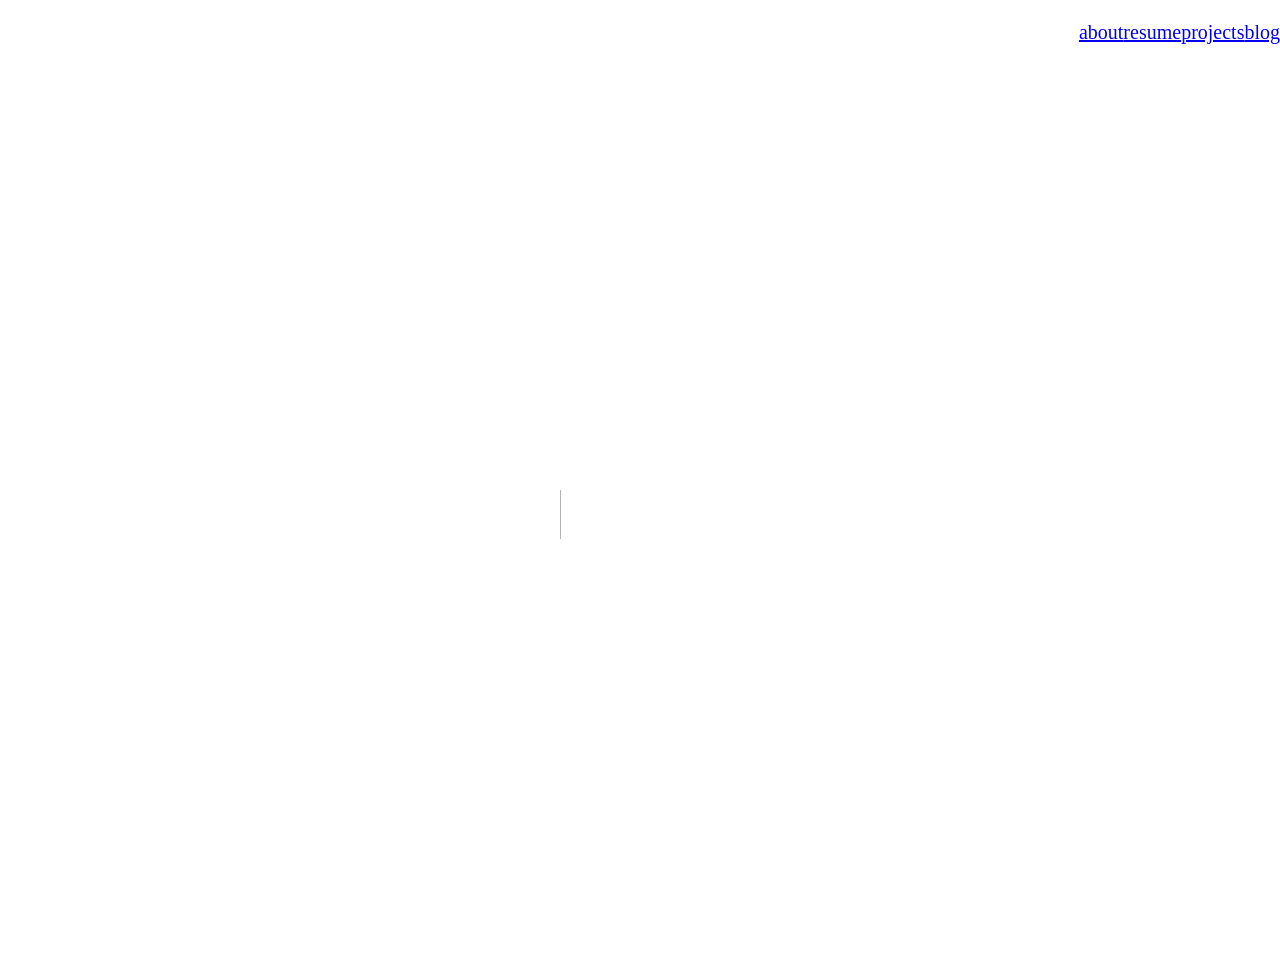
==== 404/index.html @ f0169c50 "Updates" ====
<!DOCTYPE html><html lang="en"><head><meta charSet="utf-8"/><meta name="viewport" content="width=device-width, initial-scale=1"/><link rel="stylesheet" href="/zou-john/_next/static/css/6dfe814da49c1c2b.css" data-precedence="next"/><link rel="preload" as="script" fetchPriority="low" href="/zou-john/_next/static/chunks/webpack-911a1c8bcc24efbf.js"/><script src="/zou-john/_next/static/chunks/fd9d1056-9f91b5e418130764.js" async=""></script><script src="/zou-john/_next/static/chunks/117-29e838f0cc768dfe.js" async=""></script><script src="/zou-john/_next/static/chunks/main-app-2987a13d81041619.js" async=""></script><script src="/zou-john/_next/static/chunks/972-989419f39524cf27.js" async=""></script><script src="/zou-john/_next/static/chunks/app/layout-52fdf7b5b3db2f1f.js" async=""></script><meta name="robots" content="noindex"/><title>404: This page could not be found.</title><title>John Zou</title><meta name="description" content="Personal portfolio and blog of John Zou"/><script src="/zou-john/_next/static/chunks/polyfills-42372ed130431b0a.js" noModule=""></script></head><body class="__variable_c98576 antialiased font-medium" style="color:#ffffff;font-size:20px;line-height:1.6;margin:0;min-height:100%;overflow-wrap:break-word"><div class="min-h-screen p-8"><div class="max-w-4xl mx-auto"><header style="display:flex;align-items:center;justify-content:space-between;gap:12px"><h1 style="margin:0;padding:0" class="text-3xl font-medium">/home/zou-john/<span class="text-gray-200 font-mono"></span></h1><nav class="flex gap-8"><a class="text-white transition-colors relative after:content-[&#x27;&#x27;] after:absolute after:w-full after:h-[1px] after:bg-white after:left-0 after:bottom-[-4px] after:scale-x-0 hover:after:scale-x-100 after:transition-transform after:duration-300" href="/zou-john/about/">about</a><a class="text-white transition-colors relative after:content-[&#x27;&#x27;] after:absolute after:w-full after:h-[1px] after:bg-white after:left-0 after:bottom-[-4px] after:scale-x-0 hover:after:scale-x-100 after:transition-transform after:duration-300" href="/zou-john/resume/">resume</a><a class="text-white transition-colors relative after:content-[&#x27;&#x27;] after:absolute after:w-full after:h-[1px] after:bg-white after:left-0 after:bottom-[-4px] after:scale-x-0 hover:after:scale-x-100 after:transition-transform after:duration-300" href="/zou-john/projects/">projects</a><a class="text-white transition-colors relative after:content-[&#x27;&#x27;] after:absolute after:w-full after:h-[1px] after:bg-white after:left-0 after:bottom-[-4px] after:scale-x-0 hover:after:scale-x-100 after:transition-transform after:duration-300" href="/zou-john/blog/">blog</a></nav></header><div style="font-family:system-ui,&quot;Segoe UI&quot;,Roboto,Helvetica,Arial,sans-serif,&quot;Apple Color Emoji&quot;,&quot;Segoe UI Emoji&quot;;height:100vh;text-align:center;display:flex;flex-direction:column;align-items:center;justify-content:center"><div><style>body{color:#000;background:#fff;margin:0}.next-error-h1{border-right:1px solid rgba(0,0,0,.3)}@media (prefers-color-scheme:dark){body{color:#fff;background:#000}.next-error-h1{border-right:1px solid rgba(255,255,255,.3)}}</style><h1 class="next-error-h1" style="display:inline-block;margin:0 20px 0 0;padding:0 23px 0 0;font-size:24px;font-weight:500;vertical-align:top;line-height:49px">404</h1><div style="display:inline-block"><h2 style="font-size:14px;font-weight:400;line-height:49px;margin:0">This page could not be found.</h2></div></div></div></div></div><script src="/zou-john/_next/static/chunks/webpack-911a1c8bcc24efbf.js" async=""></script><script>(self.__next_f=self.__next_f||[]).push([0]);self.__next_f.push([2,null])</script><script>self.__next_f.push([1,"1:HL[\"/zou-john/_next/static/css/6dfe814da49c1c2b.css\",\"style\"]\n"])</script><script>self.__next_f.push([1,"2:I[2846,[],\"\"]\n4:I[4707,[],\"\"]\n5:I[6423,[],\"\"]\n6:I[6065,[\"972\",\"static/chunks/972-989419f39524cf27.js\",\"185\",\"static/chunks/app/layout-52fdf7b5b3db2f1f.js\"],\"default\"]\n7:I[2972,[\"972\",\"static/chunks/972-989419f39524cf27.js\",\"185\",\"static/chunks/app/layout-52fdf7b5b3db2f1f.js\"],\"\"]\nd:I[1060,[],\"\"]\n8:{\"fontFamily\":\"system-ui,\\\"Segoe UI\\\",Roboto,Helvetica,Arial,sans-serif,\\\"Apple Color Emoji\\\",\\\"Segoe UI Emoji\\\"\",\"height\":\"100vh\",\"textAlign\":\"center\",\"display\":\"flex\",\"flexDirection\":\"column\",\"alignItems\":\"center\",\"justifyContent\":\"center\"}\n9:{\"display\":\"inline-block\",\"margin\":\"0 20px 0 0\",\"padding\":\"0 23px 0 0\",\"fontSize\":24,\"fontWeight\":500,\"verticalAlign\":\"top\",\"lineHeight\":\"49px\"}\na:{\"display\":\"inline-block\"}\nb:{\"fontSize\":14,\"fontWeight\":400,\"lineHeight\":\"49px\",\"margin\":0}\ne:[]\n"])</script><script>self.__next_f.push([1,"0:[\"$\",\"$L2\",null,{\"buildId\":\"QPShNpY7d7z8PQdhLQQ9J\",\"assetPrefix\":\"/zou-john\",\"urlParts\":[\"\",\"_not-found\",\"\"],\"initialTree\":[\"\",{\"children\":[\"/_not-found\",{\"children\":[\"__PAGE__\",{}]}]},\"$undefined\",\"$undefined\",true],\"initialSeedData\":[\"\",{\"children\":[\"/_not-found\",{\"children\":[\"__PAGE__\",{},[[\"$L3\",[[\"$\",\"title\",null,{\"children\":\"404: This page could not be found.\"}],[\"$\",\"div\",null,{\"style\":{\"fontFamily\":\"system-ui,\\\"Segoe UI\\\",Roboto,Helvetica,Arial,sans-serif,\\\"Apple Color Emoji\\\",\\\"Segoe UI Emoji\\\"\",\"height\":\"100vh\",\"textAlign\":\"center\",\"display\":\"flex\",\"flexDirection\":\"column\",\"alignItems\":\"center\",\"justifyContent\":\"center\"},\"children\":[\"$\",\"div\",null,{\"children\":[[\"$\",\"style\",null,{\"dangerouslySetInnerHTML\":{\"__html\":\"body{color:#000;background:#fff;margin:0}.next-error-h1{border-right:1px solid rgba(0,0,0,.3)}@media (prefers-color-scheme:dark){body{color:#fff;background:#000}.next-error-h1{border-right:1px solid rgba(255,255,255,.3)}}\"}}],[\"$\",\"h1\",null,{\"className\":\"next-error-h1\",\"style\":{\"display\":\"inline-block\",\"margin\":\"0 20px 0 0\",\"padding\":\"0 23px 0 0\",\"fontSize\":24,\"fontWeight\":500,\"verticalAlign\":\"top\",\"lineHeight\":\"49px\"},\"children\":\"404\"}],[\"$\",\"div\",null,{\"style\":{\"display\":\"inline-block\"},\"children\":[\"$\",\"h2\",null,{\"style\":{\"fontSize\":14,\"fontWeight\":400,\"lineHeight\":\"49px\",\"margin\":0},\"children\":\"This page could not be found.\"}]}]]}]}]],null],null],null]},[null,[\"$\",\"$L4\",null,{\"parallelRouterKey\":\"children\",\"segmentPath\":[\"children\",\"/_not-found\",\"children\"],\"error\":\"$undefined\",\"errorStyles\":\"$undefined\",\"errorScripts\":\"$undefined\",\"template\":[\"$\",\"$L5\",null,{}],\"templateStyles\":\"$undefined\",\"templateScripts\":\"$undefined\",\"notFound\":\"$undefined\",\"notFoundStyles\":\"$undefined\"}]],null]},[[[[\"$\",\"link\",\"0\",{\"rel\":\"stylesheet\",\"href\":\"/zou-john/_next/static/css/6dfe814da49c1c2b.css\",\"precedence\":\"next\",\"crossOrigin\":\"$undefined\"}]],[\"$\",\"html\",null,{\"lang\":\"en\",\"children\":[\"$\",\"body\",null,{\"className\":\"__variable_c98576 antialiased font-medium\",\"style\":{\"color\":\"#ffffff\",\"fontSize\":\"20px\",\"lineHeight\":1.6,\"margin\":0,\"minHeight\":\"100%\",\"overflowWrap\":\"break-word\"},\"children\":[\"$\",\"div\",null,{\"className\":\"min-h-screen p-8\",\"children\":[\"$\",\"div\",null,{\"className\":\"max-w-4xl mx-auto\",\"children\":[[\"$\",\"header\",null,{\"style\":{\"display\":\"flex\",\"alignItems\":\"center\",\"justifyContent\":\"space-between\",\"gap\":\"12px\"},\"children\":[[\"$\",\"h1\",null,{\"style\":{\"margin\":0,\"padding\":0},\"className\":\"text-3xl font-medium\",\"children\":[\"/home/zou-john/\",[\"$\",\"$L6\",null,{}]]}],[\"$\",\"nav\",null,{\"className\":\"flex gap-8\",\"children\":[[\"$\",\"$L7\",null,{\"href\":\"/about\",\"className\":\"text-white transition-colors relative after:content-[''] after:absolute after:w-full after:h-[1px] after:bg-white after:left-0 after:bottom-[-4px] after:scale-x-0 hover:after:scale-x-100 after:transition-transform after:duration-300\",\"children\":\"about\"}],[\"$\",\"$L7\",null,{\"href\":\"/resume\",\"className\":\"text-white transition-colors relative after:content-[''] after:absolute after:w-full after:h-[1px] after:bg-white after:left-0 after:bottom-[-4px] after:scale-x-0 hover:after:scale-x-100 after:transition-transform after:duration-300\",\"children\":\"resume\"}],[\"$\",\"$L7\",null,{\"href\":\"/projects\",\"className\":\"text-white transition-colors relative after:content-[''] after:absolute after:w-full after:h-[1px] after:bg-white after:left-0 after:bottom-[-4px] after:scale-x-0 hover:after:scale-x-100 after:transition-transform after:duration-300\",\"children\":\"projects\"}],[\"$\",\"$L7\",null,{\"href\":\"/blog\",\"className\":\"text-white transition-colors relative after:content-[''] after:absolute after:w-full after:h-[1px] after:bg-white after:left-0 after:bottom-[-4px] after:scale-x-0 hover:after:scale-x-100 after:transition-transform after:duration-300\",\"children\":\"blog\"}]]}]]}],[\"$\",\"$L4\",null,{\"parallelRouterKey\":\"children\",\"segmentPath\":[\"children\"],\"error\":\"$undefined\",\"errorStyles\":\"$undefined\",\"errorScripts\":\"$undefined\",\"template\":[\"$\",\"$L5\",null,{}],\"templateStyles\":\"$undefined\",\"templateScripts\":\"$undefined\",\"notFound\":[[\"$\",\"title\",null,{\"children\":\"404: This page could not be found.\"}],[\"$\",\"div\",null,{\"style\":\"$8\",\"children\":[\"$\",\"div\",null,{\"children\":[[\"$\",\"style\",null,{\"dangerouslySetInnerHTML\":{\"__html\":\"body{color:#000;background:#fff;margin:0}.next-error-h1{border-right:1px solid rgba(0,0,0,.3)}@media (prefers-color-scheme:dark){body{color:#fff;background:#000}.next-error-h1{border-right:1px solid rgba(255,255,255,.3)}}\"}}],[\"$\",\"h1\",null,{\"className\":\"next-error-h1\",\"style\":\"$9\",\"children\":\"404\"}],[\"$\",\"div\",null,{\"style\":\"$a\",\"children\":[\"$\",\"h2\",null,{\"style\":\"$b\",\"children\":\"This page could not be found.\"}]}]]}]}]],\"notFoundStyles\":[]}]]}]}]}]}]],null],null],\"couldBeIntercepted\":false,\"initialHead\":[[\"$\",\"meta\",null,{\"name\":\"robots\",\"content\":\"noindex\"}],\"$Lc\"],\"globalErrorComponent\":\"$d\",\"missingSlots\":\"$We\"}]\n"])</script><script>self.__next_f.push([1,"c:[[\"$\",\"meta\",\"0\",{\"name\":\"viewport\",\"content\":\"width=device-width, initial-scale=1\"}],[\"$\",\"meta\",\"1\",{\"charSet\":\"utf-8\"}],[\"$\",\"title\",\"2\",{\"children\":\"John Zou\"}],[\"$\",\"meta\",\"3\",{\"name\":\"description\",\"content\":\"Personal portfolio and blog of John Zou\"}]]\n3:null\n"])</script></body></html>
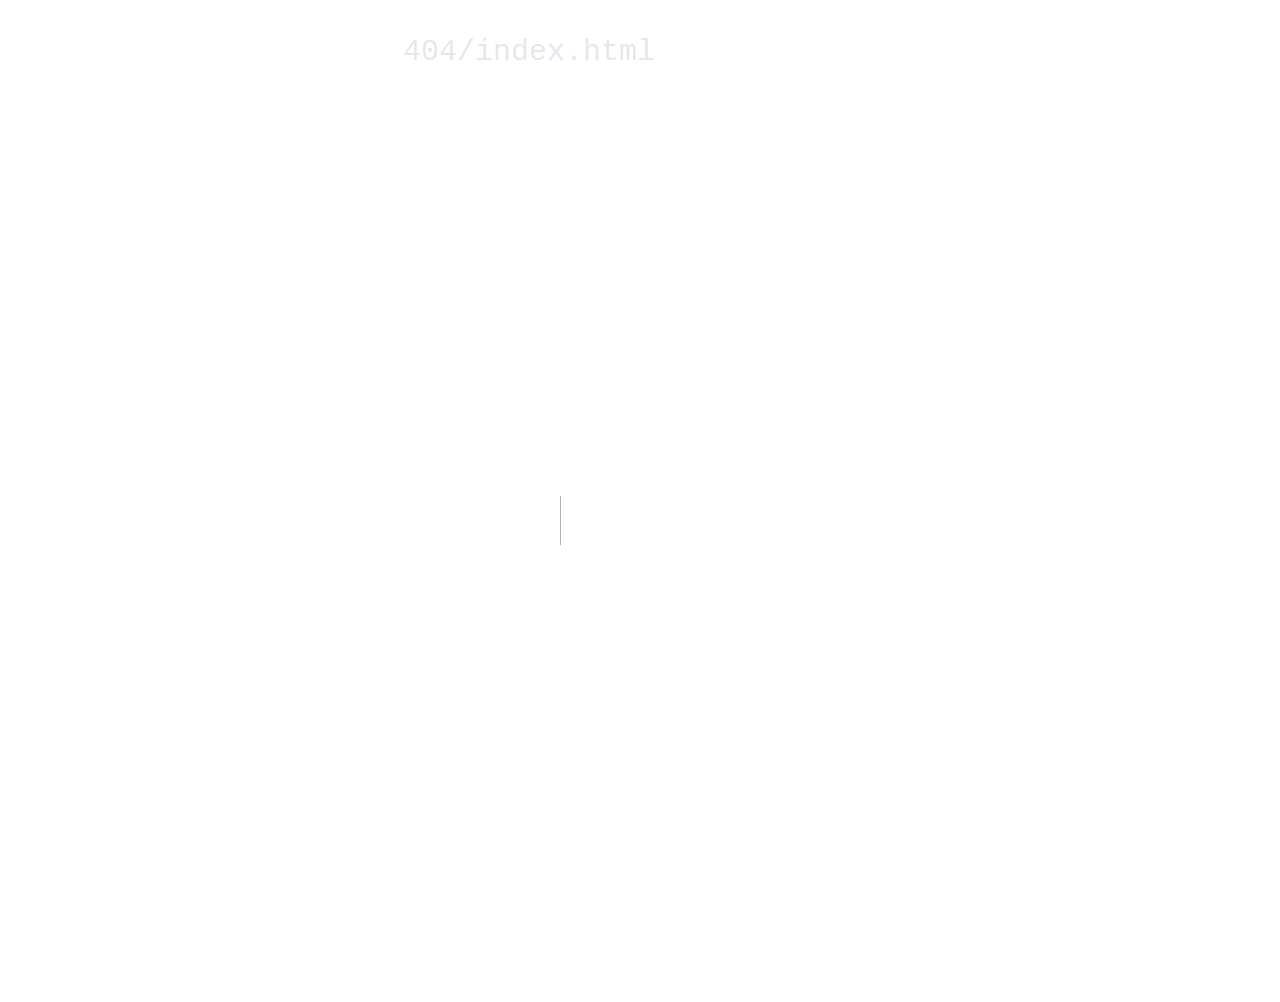
==== commit cb8a73d2: "Updates" ====
--- a/404/index.html
+++ b/404/index.html
@@ -1 +1 @@
-<!DOCTYPE html><html lang="en"><head><meta charSet="utf-8"/><meta name="viewport" content="width=device-width, initial-scale=1"/><link rel="stylesheet" href="/zou-john/_next/static/css/6dfe814da49c1c2b.css" data-precedence="next"/><link rel="preload" as="script" fetchPriority="low" href="/zou-john/_next/static/chunks/webpack-911a1c8bcc24efbf.js"/><script src="/zou-john/_next/static/chunks/fd9d1056-9f91b5e418130764.js" async=""></script><script src="/zou-john/_next/static/chunks/117-29e838f0cc768dfe.js" async=""></script><script src="/zou-john/_next/static/chunks/main-app-2987a13d81041619.js" async=""></script><script src="/zou-john/_next/static/chunks/972-989419f39524cf27.js" async=""></script><script src="/zou-john/_next/static/chunks/app/layout-52fdf7b5b3db2f1f.js" async=""></script><meta name="robots" content="noindex"/><title>404: This page could not be found.</title><title>John Zou</title><meta name="description" content="Personal portfolio and blog of John Zou"/><script src="/zou-john/_next/static/chunks/polyfills-42372ed130431b0a.js" noModule=""></script></head><body class="__variable_c98576 antialiased font-medium" style="color:#ffffff;font-size:20px;line-height:1.6;margin:0;min-height:100%;overflow-wrap:break-word"><div class="min-h-screen p-8"><div class="max-w-4xl mx-auto"><header style="display:flex;align-items:center;justify-content:space-between;gap:12px"><h1 style="margin:0;padding:0" class="text-3xl font-medium">/home/zou-john/<span class="text-gray-200 font-mono"></span></h1><nav class="flex gap-8"><a class="text-white transition-colors relative after:content-[&#x27;&#x27;] after:absolute after:w-full after:h-[1px] after:bg-white after:left-0 after:bottom-[-4px] after:scale-x-0 hover:after:scale-x-100 after:transition-transform after:duration-300" href="/zou-john/about/">about</a><a class="text-white transition-colors relative after:content-[&#x27;&#x27;] after:absolute after:w-full after:h-[1px] after:bg-white after:left-0 after:bottom-[-4px] after:scale-x-0 hover:after:scale-x-100 after:transition-transform after:duration-300" href="/zou-john/resume/">resume</a><a class="text-white transition-colors relative after:content-[&#x27;&#x27;] after:absolute after:w-full after:h-[1px] after:bg-white after:left-0 after:bottom-[-4px] after:scale-x-0 hover:after:scale-x-100 after:transition-transform after:duration-300" href="/zou-john/projects/">projects</a><a class="text-white transition-colors relative after:content-[&#x27;&#x27;] after:absolute after:w-full after:h-[1px] after:bg-white after:left-0 after:bottom-[-4px] after:scale-x-0 hover:after:scale-x-100 after:transition-transform after:duration-300" href="/zou-john/blog/">blog</a></nav></header><div style="font-family:system-ui,&quot;Segoe UI&quot;,Roboto,Helvetica,Arial,sans-serif,&quot;Apple Color Emoji&quot;,&quot;Segoe UI Emoji&quot;;height:100vh;text-align:center;display:flex;flex-direction:column;align-items:center;justify-content:center"><div><style>body{color:#000;background:#fff;margin:0}.next-error-h1{border-right:1px solid rgba(0,0,0,.3)}@media (prefers-color-scheme:dark){body{color:#fff;background:#000}.next-error-h1{border-right:1px solid rgba(255,255,255,.3)}}</style><h1 class="next-error-h1" style="display:inline-block;margin:0 20px 0 0;padding:0 23px 0 0;font-size:24px;font-weight:500;vertical-align:top;line-height:49px">404</h1><div style="display:inline-block"><h2 style="font-size:14px;font-weight:400;line-height:49px;margin:0">This page could not be found.</h2></div></div></div></div></div><script src="/zou-john/_next/static/chunks/webpack-911a1c8bcc24efbf.js" async=""></script><script>(self.__next_f=self.__next_f||[]).push([0]);self.__next_f.push([2,null])</script><script>self.__next_f.push([1,"1:HL[\"/zou-john/_next/static/css/6dfe814da49c1c2b.css\",\"style\"]\n"])</script><script>self.__next_f.push([1,"2:I[2846,[],\"\"]\n4:I[4707,[],\"\"]\n5:I[6423,[],\"\"]\n6:I[6065,[\"972\",\"static/chunks/972-989419f39524cf27.js\",\"185\",\"static/chunks/app/layout-52fdf7b5b3db2f1f.js\"],\"default\"]\n7:I[2972,[\"972\",\"static/chunks/972-989419f39524cf27.js\",\"185\",\"static/chunks/app/layout-52fdf7b5b3db2f1f.js\"],\"\"]\nd:I[1060,[],\"\"]\n8:{\"fontFamily\":\"system-ui,\\\"Segoe UI\\\",Roboto,Helvetica,Arial,sans-serif,\\\"Apple Color Emoji\\\",\\\"Segoe UI Emoji\\\"\",\"height\":\"100vh\",\"textAlign\":\"center\",\"display\":\"flex\",\"flexDirection\":\"column\",\"alignItems\":\"center\",\"justifyContent\":\"center\"}\n9:{\"display\":\"inline-block\",\"margin\":\"0 20px 0 0\",\"padding\":\"0 23px 0 0\",\"fontSize\":24,\"fontWeight\":500,\"verticalAlign\":\"top\",\"lineHeight\":\"49px\"}\na:{\"display\":\"inline-block\"}\nb:{\"fontSize\":14,\"fontWeight\":400,\"lineHeight\":\"49px\",\"margin\":0}\ne:[]\n"])</script><script>self.__next_f.push([1,"0:[\"$\",\"$L2\",null,{\"buildId\":\"QPShNpY7d7z8PQdhLQQ9J\",\"assetPrefix\":\"/zou-john\",\"urlParts\":[\"\",\"_not-found\",\"\"],\"initialTree\":[\"\",{\"children\":[\"/_not-found\",{\"children\":[\"__PAGE__\",{}]}]},\"$undefined\",\"$undefined\",true],\"initialSeedData\":[\"\",{\"children\":[\"/_not-found\",{\"children\":[\"__PAGE__\",{},[[\"$L3\",[[\"$\",\"title\",null,{\"children\":\"404: This page could not be found.\"}],[\"$\",\"div\",null,{\"style\":{\"fontFamily\":\"system-ui,\\\"Segoe UI\\\",Roboto,Helvetica,Arial,sans-serif,\\\"Apple Color Emoji\\\",\\\"Segoe UI Emoji\\\"\",\"height\":\"100vh\",\"textAlign\":\"center\",\"display\":\"flex\",\"flexDirection\":\"column\",\"alignItems\":\"center\",\"justifyContent\":\"center\"},\"children\":[\"$\",\"div\",null,{\"children\":[[\"$\",\"style\",null,{\"dangerouslySetInnerHTML\":{\"__html\":\"body{color:#000;background:#fff;margin:0}.next-error-h1{border-right:1px solid rgba(0,0,0,.3)}@media (prefers-color-scheme:dark){body{color:#fff;background:#000}.next-error-h1{border-right:1px solid rgba(255,255,255,.3)}}\"}}],[\"$\",\"h1\",null,{\"className\":\"next-error-h1\",\"style\":{\"display\":\"inline-block\",\"margin\":\"0 20px 0 0\",\"padding\":\"0 23px 0 0\",\"fontSize\":24,\"fontWeight\":500,\"verticalAlign\":\"top\",\"lineHeight\":\"49px\"},\"children\":\"404\"}],[\"$\",\"div\",null,{\"style\":{\"display\":\"inline-block\"},\"children\":[\"$\",\"h2\",null,{\"style\":{\"fontSize\":14,\"fontWeight\":400,\"lineHeight\":\"49px\",\"margin\":0},\"children\":\"This page could not be found.\"}]}]]}]}]],null],null],null]},[null,[\"$\",\"$L4\",null,{\"parallelRouterKey\":\"children\",\"segmentPath\":[\"children\",\"/_not-found\",\"children\"],\"error\":\"$undefined\",\"errorStyles\":\"$undefined\",\"errorScripts\":\"$undefined\",\"template\":[\"$\",\"$L5\",null,{}],\"templateStyles\":\"$undefined\",\"templateScripts\":\"$undefined\",\"notFound\":\"$undefined\",\"notFoundStyles\":\"$undefined\"}]],null]},[[[[\"$\",\"link\",\"0\",{\"rel\":\"stylesheet\",\"href\":\"/zou-john/_next/static/css/6dfe814da49c1c2b.css\",\"precedence\":\"next\",\"crossOrigin\":\"$undefined\"}]],[\"$\",\"html\",null,{\"lang\":\"en\",\"children\":[\"$\",\"body\",null,{\"className\":\"__variable_c98576 antialiased font-medium\",\"style\":{\"color\":\"#ffffff\",\"fontSize\":\"20px\",\"lineHeight\":1.6,\"margin\":0,\"minHeight\":\"100%\",\"overflowWrap\":\"break-word\"},\"children\":[\"$\",\"div\",null,{\"className\":\"min-h-screen p-8\",\"children\":[\"$\",\"div\",null,{\"className\":\"max-w-4xl mx-auto\",\"children\":[[\"$\",\"header\",null,{\"style\":{\"display\":\"flex\",\"alignItems\":\"center\",\"justifyContent\":\"space-between\",\"gap\":\"12px\"},\"children\":[[\"$\",\"h1\",null,{\"style\":{\"margin\":0,\"padding\":0},\"className\":\"text-3xl font-medium\",\"children\":[\"/home/zou-john/\",[\"$\",\"$L6\",null,{}]]}],[\"$\",\"nav\",null,{\"className\":\"flex gap-8\",\"children\":[[\"$\",\"$L7\",null,{\"href\":\"/about\",\"className\":\"text-white transition-colors relative after:content-[''] after:absolute after:w-full after:h-[1px] after:bg-white after:left-0 after:bottom-[-4px] after:scale-x-0 hover:after:scale-x-100 after:transition-transform after:duration-300\",\"children\":\"about\"}],[\"$\",\"$L7\",null,{\"href\":\"/resume\",\"className\":\"text-white transition-colors relative after:content-[''] after:absolute after:w-full after:h-[1px] after:bg-white after:left-0 after:bottom-[-4px] after:scale-x-0 hover:after:scale-x-100 after:transition-transform after:duration-300\",\"children\":\"resume\"}],[\"$\",\"$L7\",null,{\"href\":\"/projects\",\"className\":\"text-white transition-colors relative after:content-[''] after:absolute after:w-full after:h-[1px] after:bg-white after:left-0 after:bottom-[-4px] after:scale-x-0 hover:after:scale-x-100 after:transition-transform after:duration-300\",\"children\":\"projects\"}],[\"$\",\"$L7\",null,{\"href\":\"/blog\",\"className\":\"text-white transition-colors relative after:content-[''] after:absolute after:w-full after:h-[1px] after:bg-white after:left-0 after:bottom-[-4px] after:scale-x-0 hover:after:scale-x-100 after:transition-transform after:duration-300\",\"children\":\"blog\"}]]}]]}],[\"$\",\"$L4\",null,{\"parallelRouterKey\":\"children\",\"segmentPath\":[\"children\"],\"error\":\"$undefined\",\"errorStyles\":\"$undefined\",\"errorScripts\":\"$undefined\",\"template\":[\"$\",\"$L5\",null,{}],\"templateStyles\":\"$undefined\",\"templateScripts\":\"$undefined\",\"notFound\":[[\"$\",\"title\",null,{\"children\":\"404: This page could not be found.\"}],[\"$\",\"div\",null,{\"style\":\"$8\",\"children\":[\"$\",\"div\",null,{\"children\":[[\"$\",\"style\",null,{\"dangerouslySetInnerHTML\":{\"__html\":\"body{color:#000;background:#fff;margin:0}.next-error-h1{border-right:1px solid rgba(0,0,0,.3)}@media (prefers-color-scheme:dark){body{color:#fff;background:#000}.next-error-h1{border-right:1px solid rgba(255,255,255,.3)}}\"}}],[\"$\",\"h1\",null,{\"className\":\"next-error-h1\",\"style\":\"$9\",\"children\":\"404\"}],[\"$\",\"div\",null,{\"style\":\"$a\",\"children\":[\"$\",\"h2\",null,{\"style\":\"$b\",\"children\":\"This page could not be found.\"}]}]]}]}]],\"notFoundStyles\":[]}]]}]}]}]}]],null],null],\"couldBeIntercepted\":false,\"initialHead\":[[\"$\",\"meta\",null,{\"name\":\"robots\",\"content\":\"noindex\"}],\"$Lc\"],\"globalErrorComponent\":\"$d\",\"missingSlots\":\"$We\"}]\n"])</script><script>self.__next_f.push([1,"c:[[\"$\",\"meta\",\"0\",{\"name\":\"viewport\",\"content\":\"width=device-width, initial-scale=1\"}],[\"$\",\"meta\",\"1\",{\"charSet\":\"utf-8\"}],[\"$\",\"title\",\"2\",{\"children\":\"John Zou\"}],[\"$\",\"meta\",\"3\",{\"name\":\"description\",\"content\":\"Personal portfolio and blog of John Zou\"}]]\n3:null\n"])</script></body></html>+<!DOCTYPE html><html lang="en"><head><meta charSet="utf-8"/><meta name="viewport" content="width=device-width, initial-scale=1"/><link rel="stylesheet" href="/_next/static/css/fd32cbb348637b1d.css" data-precedence="next"/><link rel="preload" as="script" fetchPriority="low" href="/_next/static/chunks/webpack-8282ec896e570fe2.js"/><script src="/_next/static/chunks/fd9d1056-9f91b5e418130764.js" async=""></script><script src="/_next/static/chunks/117-0a4cd725fa12678a.js" async=""></script><script src="/_next/static/chunks/main-app-2987a13d81041619.js" async=""></script><script src="/_next/static/chunks/972-17ea62b17795b286.js" async=""></script><script src="/_next/static/chunks/app/layout-2d3d78835d7b10a7.js" async=""></script><meta name="robots" content="noindex"/><title>404: This page could not be found.</title><title>John Zou</title><meta name="description" content="Personal portfolio and blog of John Zou"/><script src="/_next/static/chunks/polyfills-42372ed130431b0a.js" noModule=""></script></head><body class="__variable_7d917b antialiased font-medium" style="color:#ffffff;font-size:20px;line-height:1.6;margin:0;min-height:100%;overflow-wrap:break-word"><div class="min-h-screen p-8"><div class="max-w-4xl mx-auto"><header style="display:flex;align-items:center;justify-content:space-between;gap:12px"><h1 style="margin:0;padding:0" class="text-3xl font-medium">/home/zou-john/<span class="text-gray-200 font-mono"></span></h1><nav class="flex gap-8"><a class="text-white transition-colors relative after:content-[&#x27;&#x27;] after:absolute after:w-full after:h-[1px] after:bg-white after:left-0 after:bottom-[-4px] after:scale-x-0 hover:after:scale-x-100 after:transition-transform after:duration-300" href="/about/">about</a><a class="text-white transition-colors relative after:content-[&#x27;&#x27;] after:absolute after:w-full after:h-[1px] after:bg-white after:left-0 after:bottom-[-4px] after:scale-x-0 hover:after:scale-x-100 after:transition-transform after:duration-300" href="/resume/">resume</a><a class="text-white transition-colors relative after:content-[&#x27;&#x27;] after:absolute after:w-full after:h-[1px] after:bg-white after:left-0 after:bottom-[-4px] after:scale-x-0 hover:after:scale-x-100 after:transition-transform after:duration-300" href="/projects/">projects</a><a class="text-white transition-colors relative after:content-[&#x27;&#x27;] after:absolute after:w-full after:h-[1px] after:bg-white after:left-0 after:bottom-[-4px] after:scale-x-0 hover:after:scale-x-100 after:transition-transform after:duration-300" href="/blog/">blog</a></nav></header><div style="font-family:system-ui,&quot;Segoe UI&quot;,Roboto,Helvetica,Arial,sans-serif,&quot;Apple Color Emoji&quot;,&quot;Segoe UI Emoji&quot;;height:100vh;text-align:center;display:flex;flex-direction:column;align-items:center;justify-content:center"><div><style>body{color:#000;background:#fff;margin:0}.next-error-h1{border-right:1px solid rgba(0,0,0,.3)}@media (prefers-color-scheme:dark){body{color:#fff;background:#000}.next-error-h1{border-right:1px solid rgba(255,255,255,.3)}}</style><h1 class="next-error-h1" style="display:inline-block;margin:0 20px 0 0;padding:0 23px 0 0;font-size:24px;font-weight:500;vertical-align:top;line-height:49px">404</h1><div style="display:inline-block"><h2 style="font-size:14px;font-weight:400;line-height:49px;margin:0">This page could not be found.</h2></div></div></div></div></div><script src="/_next/static/chunks/webpack-8282ec896e570fe2.js" async=""></script><script>(self.__next_f=self.__next_f||[]).push([0]);self.__next_f.push([2,null])</script><script>self.__next_f.push([1,"1:HL[\"/_next/static/css/fd32cbb348637b1d.css\",\"style\"]\n"])</script><script>self.__next_f.push([1,"2:I[2846,[],\"\"]\n4:I[4707,[],\"\"]\n5:I[6423,[],\"\"]\n6:I[6065,[\"972\",\"static/chunks/972-17ea62b17795b286.js\",\"185\",\"static/chunks/app/layout-2d3d78835d7b10a7.js\"],\"default\"]\n7:I[2972,[\"972\",\"static/chunks/972-17ea62b17795b286.js\",\"185\",\"static/chunks/app/layout-2d3d78835d7b10a7.js\"],\"\"]\nd:I[1060,[],\"\"]\n8:{\"fontFamily\":\"system-ui,\\\"Segoe UI\\\",Roboto,Helvetica,Arial,sans-serif,\\\"Apple Color Emoji\\\",\\\"Segoe UI Emoji\\\"\",\"height\":\"100vh\",\"textAlign\":\"center\",\"display\":\"flex\",\"flexDirection\":\"column\",\"alignItems\":\"center\",\"justifyContent\":\"center\"}\n9:{\"display\":\"inline-block\",\"margin\":\"0 20px 0 0\",\"padding\":\"0 23px 0 0\",\"fontSize\":24,\"fontWeight\":500,\"verticalAlign\":\"top\",\"lineHeight\":\"49px\"}\na:{\"display\":\"inline-block\"}\nb:{\"fontSize\":14,\"fontWeight\":400,\"lineHeight\":\"49px\",\"margin\":0}\ne:[]\n"])</script><script>self.__next_f.push([1,"0:[\"$\",\"$L2\",null,{\"buildId\":\"ZuBu_2y0FVj97Zf9YtQyS\",\"assetPrefix\":\"\",\"urlParts\":[\"\",\"_not-found\",\"\"],\"initialTree\":[\"\",{\"children\":[\"/_not-found\",{\"children\":[\"__PAGE__\",{}]}]},\"$undefined\",\"$undefined\",true],\"initialSeedData\":[\"\",{\"children\":[\"/_not-found\",{\"children\":[\"__PAGE__\",{},[[\"$L3\",[[\"$\",\"title\",null,{\"children\":\"404: This page could not be found.\"}],[\"$\",\"div\",null,{\"style\":{\"fontFamily\":\"system-ui,\\\"Segoe UI\\\",Roboto,Helvetica,Arial,sans-serif,\\\"Apple Color Emoji\\\",\\\"Segoe UI Emoji\\\"\",\"height\":\"100vh\",\"textAlign\":\"center\",\"display\":\"flex\",\"flexDirection\":\"column\",\"alignItems\":\"center\",\"justifyContent\":\"center\"},\"children\":[\"$\",\"div\",null,{\"children\":[[\"$\",\"style\",null,{\"dangerouslySetInnerHTML\":{\"__html\":\"body{color:#000;background:#fff;margin:0}.next-error-h1{border-right:1px solid rgba(0,0,0,.3)}@media (prefers-color-scheme:dark){body{color:#fff;background:#000}.next-error-h1{border-right:1px solid rgba(255,255,255,.3)}}\"}}],[\"$\",\"h1\",null,{\"className\":\"next-error-h1\",\"style\":{\"display\":\"inline-block\",\"margin\":\"0 20px 0 0\",\"padding\":\"0 23px 0 0\",\"fontSize\":24,\"fontWeight\":500,\"verticalAlign\":\"top\",\"lineHeight\":\"49px\"},\"children\":\"404\"}],[\"$\",\"div\",null,{\"style\":{\"display\":\"inline-block\"},\"children\":[\"$\",\"h2\",null,{\"style\":{\"fontSize\":14,\"fontWeight\":400,\"lineHeight\":\"49px\",\"margin\":0},\"children\":\"This page could not be found.\"}]}]]}]}]],null],null],null]},[null,[\"$\",\"$L4\",null,{\"parallelRouterKey\":\"children\",\"segmentPath\":[\"children\",\"/_not-found\",\"children\"],\"error\":\"$undefined\",\"errorStyles\":\"$undefined\",\"errorScripts\":\"$undefined\",\"template\":[\"$\",\"$L5\",null,{}],\"templateStyles\":\"$undefined\",\"templateScripts\":\"$undefined\",\"notFound\":\"$undefined\",\"notFoundStyles\":\"$undefined\"}]],null]},[[[[\"$\",\"link\",\"0\",{\"rel\":\"stylesheet\",\"href\":\"/_next/static/css/fd32cbb348637b1d.css\",\"precedence\":\"next\",\"crossOrigin\":\"$undefined\"}]],[\"$\",\"html\",null,{\"lang\":\"en\",\"children\":[\"$\",\"body\",null,{\"className\":\"__variable_7d917b antialiased font-medium\",\"style\":{\"color\":\"#ffffff\",\"fontSize\":\"20px\",\"lineHeight\":1.6,\"margin\":0,\"minHeight\":\"100%\",\"overflowWrap\":\"break-word\"},\"children\":[\"$\",\"div\",null,{\"className\":\"min-h-screen p-8\",\"children\":[\"$\",\"div\",null,{\"className\":\"max-w-4xl mx-auto\",\"children\":[[\"$\",\"header\",null,{\"style\":{\"display\":\"flex\",\"alignItems\":\"center\",\"justifyContent\":\"space-between\",\"gap\":\"12px\"},\"children\":[[\"$\",\"h1\",null,{\"style\":{\"margin\":0,\"padding\":0},\"className\":\"text-3xl font-medium\",\"children\":[\"/home/zou-john/\",[\"$\",\"$L6\",null,{}]]}],[\"$\",\"nav\",null,{\"className\":\"flex gap-8\",\"children\":[[\"$\",\"$L7\",null,{\"href\":\"/about\",\"className\":\"text-white transition-colors relative after:content-[''] after:absolute after:w-full after:h-[1px] after:bg-white after:left-0 after:bottom-[-4px] after:scale-x-0 hover:after:scale-x-100 after:transition-transform after:duration-300\",\"children\":\"about\"}],[\"$\",\"$L7\",null,{\"href\":\"/resume\",\"className\":\"text-white transition-colors relative after:content-[''] after:absolute after:w-full after:h-[1px] after:bg-white after:left-0 after:bottom-[-4px] after:scale-x-0 hover:after:scale-x-100 after:transition-transform after:duration-300\",\"children\":\"resume\"}],[\"$\",\"$L7\",null,{\"href\":\"/projects\",\"className\":\"text-white transition-colors relative after:content-[''] after:absolute after:w-full after:h-[1px] after:bg-white after:left-0 after:bottom-[-4px] after:scale-x-0 hover:after:scale-x-100 after:transition-transform after:duration-300\",\"children\":\"projects\"}],[\"$\",\"$L7\",null,{\"href\":\"/blog\",\"className\":\"text-white transition-colors relative after:content-[''] after:absolute after:w-full after:h-[1px] after:bg-white after:left-0 after:bottom-[-4px] after:scale-x-0 hover:after:scale-x-100 after:transition-transform after:duration-300\",\"children\":\"blog\"}]]}]]}],[\"$\",\"$L4\",null,{\"parallelRouterKey\":\"children\",\"segmentPath\":[\"children\"],\"error\":\"$undefined\",\"errorStyles\":\"$undefined\",\"errorScripts\":\"$undefined\",\"template\":[\"$\",\"$L5\",null,{}],\"templateStyles\":\"$undefined\",\"templateScripts\":\"$undefined\",\"notFound\":[[\"$\",\"title\",null,{\"children\":\"404: This page could not be found.\"}],[\"$\",\"div\",null,{\"style\":\"$8\",\"children\":[\"$\",\"div\",null,{\"children\":[[\"$\",\"style\",null,{\"dangerouslySetInnerHTML\":{\"__html\":\"body{color:#000;background:#fff;margin:0}.next-error-h1{border-right:1px solid rgba(0,0,0,.3)}@media (prefers-color-scheme:dark){body{color:#fff;background:#000}.next-error-h1{border-right:1px solid rgba(255,255,255,.3)}}\"}}],[\"$\",\"h1\",null,{\"className\":\"next-error-h1\",\"style\":\"$9\",\"children\":\"404\"}],[\"$\",\"div\",null,{\"style\":\"$a\",\"children\":[\"$\",\"h2\",null,{\"style\":\"$b\",\"children\":\"This page could not be found.\"}]}]]}]}]],\"notFoundStyles\":[]}]]}]}]}]}]],null],null],\"couldBeIntercepted\":false,\"initialHead\":[[\"$\",\"meta\",null,{\"name\":\"robots\",\"content\":\"noindex\"}],\"$Lc\"],\"globalErrorComponent\":\"$d\",\"missingSlots\":\"$We\"}]\n"])</script><script>self.__next_f.push([1,"c:[[\"$\",\"meta\",\"0\",{\"name\":\"viewport\",\"content\":\"width=device-width, initial-scale=1\"}],[\"$\",\"meta\",\"1\",{\"charSet\":\"utf-8\"}],[\"$\",\"title\",\"2\",{\"children\":\"John Zou\"}],[\"$\",\"meta\",\"3\",{\"name\":\"description\",\"content\":\"Personal portfolio and blog of John Zou\"}]]\n3:null\n"])</script></body></html>
--- a/_next/static/css/fd32cbb348637b1d.css
+++ b/_next/static/css/fd32cbb348637b1d.css
@@ -0,0 +1,3 @@
+@font-face{font-family:__Crimson_Pro_7d917b;font-style:normal;font-weight:200;font-display:swap;src:url(/_next/static/media/5bde35a59d0f161b-s.woff2) format("woff2");unicode-range:u+0102-0103,u+0110-0111,u+0128-0129,u+0168-0169,u+01a0-01a1,u+01af-01b0,u+0300-0301,u+0303-0304,u+0308-0309,u+0323,u+0329,u+1ea0-1ef9,u+20ab}@font-face{font-family:__Crimson_Pro_7d917b;font-style:normal;font-weight:200;font-display:swap;src:url(/_next/static/media/e8900552bada0847-s.woff2) format("woff2");unicode-range:u+0100-02ba,u+02bd-02c5,u+02c7-02cc,u+02ce-02d7,u+02dd-02ff,u+0304,u+0308,u+0329,u+1d00-1dbf,u+1e00-1e9f,u+1ef2-1eff,u+2020,u+20a0-20ab,u+20ad-20c0,u+2113,u+2c60-2c7f,u+a720-a7ff}@font-face{font-family:__Crimson_Pro_7d917b;font-style:normal;font-weight:200;font-display:swap;src:url(/_next/static/media/39b0e861c537f507-s.p.woff2) format("woff2");unicode-range:u+00??,u+0131,u+0152-0153,u+02bb-02bc,u+02c6,u+02da,u+02dc,u+0304,u+0308,u+0329,u+2000-206f,u+20ac,u+2122,u+2191,u+2193,u+2212,u+2215,u+feff,u+fffd}@font-face{font-family:__Crimson_Pro_7d917b;font-style:normal;font-weight:500;font-display:swap;src:url(/_next/static/media/5bde35a59d0f161b-s.woff2) format("woff2");unicode-range:u+0102-0103,u+0110-0111,u+0128-0129,u+0168-0169,u+01a0-01a1,u+01af-01b0,u+0300-0301,u+0303-0304,u+0308-0309,u+0323,u+0329,u+1ea0-1ef9,u+20ab}@font-face{font-family:__Crimson_Pro_7d917b;font-style:normal;font-weight:500;font-display:swap;src:url(/_next/static/media/e8900552bada0847-s.woff2) format("woff2");unicode-range:u+0100-02ba,u+02bd-02c5,u+02c7-02cc,u+02ce-02d7,u+02dd-02ff,u+0304,u+0308,u+0329,u+1d00-1dbf,u+1e00-1e9f,u+1ef2-1eff,u+2020,u+20a0-20ab,u+20ad-20c0,u+2113,u+2c60-2c7f,u+a720-a7ff}@font-face{font-family:__Crimson_Pro_7d917b;font-style:normal;font-weight:500;font-display:swap;src:url(/_next/static/media/39b0e861c537f507-s.p.woff2) format("woff2");unicode-range:u+00??,u+0131,u+0152-0153,u+02bb-02bc,u+02c6,u+02da,u+02dc,u+0304,u+0308,u+0329,u+2000-206f,u+20ac,u+2122,u+2191,u+2193,u+2212,u+2215,u+feff,u+fffd}@font-face{font-family:__Crimson_Pro_Fallback_7d917b;src:local("Times New Roman");ascent-override:90.96%;descent-override:21.80%;line-gap-override:0.00%;size-adjust:98.56%}.__className_7d917b{font-family:__Crimson_Pro_7d917b,__Crimson_Pro_Fallback_7d917b;font-style:normal}.__variable_7d917b{--font-crimson-pro:"__Crimson_Pro_7d917b","__Crimson_Pro_Fallback_7d917b"}*,:after,:before{--tw-border-spacing-x:0;--tw-border-spacing-y:0;--tw-translate-x:0;--tw-translate-y:0;--tw-rotate:0;--tw-skew-x:0;--tw-skew-y:0;--tw-scale-x:1;--tw-scale-y:1;--tw-pan-x: ;--tw-pan-y: ;--tw-pinch-zoom: ;--tw-scroll-snap-strictness:proximity;--tw-gradient-from-position: ;--tw-gradient-via-position: ;--tw-gradient-to-position: ;--tw-ordinal: ;--tw-slashed-zero: ;--tw-numeric-figure: ;--tw-numeric-spacing: ;--tw-numeric-fraction: ;--tw-ring-inset: ;--tw-ring-offset-width:0px;--tw-ring-offset-color:#fff;--tw-ring-color:rgba(59,130,246,.5);--tw-ring-offset-shadow:0 0 #0000;--tw-ring-shadow:0 0 #0000;--tw-shadow:0 0 #0000;--tw-shadow-colored:0 0 #0000;--tw-blur: ;--tw-brightness: ;--tw-contrast: ;--tw-grayscale: ;--tw-hue-rotate: ;--tw-invert: ;--tw-saturate: ;--tw-sepia: ;--tw-drop-shadow: ;--tw-backdrop-blur: ;--tw-backdrop-brightness: ;--tw-backdrop-contrast: ;--tw-backdrop-grayscale: ;--tw-backdrop-hue-rotate: ;--tw-backdrop-invert: ;--tw-backdrop-opacity: ;--tw-backdrop-saturate: ;--tw-backdrop-sepia: ;--tw-contain-size: ;--tw-contain-layout: ;--tw-contain-paint: ;--tw-contain-style: }::backdrop{--tw-border-spacing-x:0;--tw-border-spacing-y:0;--tw-translate-x:0;--tw-translate-y:0;--tw-rotate:0;--tw-skew-x:0;--tw-skew-y:0;--tw-scale-x:1;--tw-scale-y:1;--tw-pan-x: ;--tw-pan-y: ;--tw-pinch-zoom: ;--tw-scroll-snap-strictness:proximity;--tw-gradient-from-position: ;--tw-gradient-via-position: ;--tw-gradient-to-position: ;--tw-ordinal: ;--tw-slashed-zero: ;--tw-numeric-figure: ;--tw-numeric-spacing: ;--tw-numeric-fraction: ;--tw-ring-inset: ;--tw-ring-offset-width:0px;--tw-ring-offset-color:#fff;--tw-ring-color:rgba(59,130,246,.5);--tw-ring-offset-shadow:0 0 #0000;--tw-ring-shadow:0 0 #0000;--tw-shadow:0 0 #0000;--tw-shadow-colored:0 0 #0000;--tw-blur: ;--tw-brightness: ;--tw-contrast: ;--tw-grayscale: ;--tw-hue-rotate: ;--tw-invert: ;--tw-saturate: ;--tw-sepia: ;--tw-drop-shadow: ;--tw-backdrop-blur: ;--tw-backdrop-brightness: ;--tw-backdrop-contrast: ;--tw-backdrop-grayscale: ;--tw-backdrop-hue-rotate: ;--tw-backdrop-invert: ;--tw-backdrop-opacity: ;--tw-backdrop-saturate: ;--tw-backdrop-sepia: ;--tw-contain-size: ;--tw-contain-layout: ;--tw-contain-paint: ;--tw-contain-style: }/*
+! tailwindcss v3.4.17 | MIT License | https://tailwindcss.com
+*/*,:after,:before{box-sizing:border-box;border:0 solid #e5e7eb}:after,:before{--tw-content:""}:host,html{line-height:1.5;-webkit-text-size-adjust:100%;-moz-tab-size:4;-o-tab-size:4;tab-size:4;font-family:ui-sans-serif,system-ui,sans-serif,Apple Color Emoji,Segoe UI Emoji,Segoe UI Symbol,Noto Color Emoji;font-feature-settings:normal;font-variation-settings:normal;-webkit-tap-highlight-color:transparent}body{margin:0;line-height:inherit}hr{height:0;color:inherit;border-top-width:1px}abbr:where([title]){-webkit-text-decoration:underline dotted;text-decoration:underline dotted}h1,h2,h3,h4,h5,h6{font-size:inherit;font-weight:inherit}a{color:inherit;text-decoration:inherit}b,strong{font-weight:bolder}code,kbd,pre,samp{font-family:ui-monospace,SFMono-Regular,Menlo,Monaco,Consolas,Liberation Mono,Courier New,monospace;font-feature-settings:normal;font-variation-settings:normal;font-size:1em}small{font-size:80%}sub,sup{font-size:75%;line-height:0;position:relative;vertical-align:baseline}sub{bottom:-.25em}sup{top:-.5em}table{text-indent:0;border-color:inherit;border-collapse:collapse}button,input,optgroup,select,textarea{font-family:inherit;font-feature-settings:inherit;font-variation-settings:inherit;font-size:100%;font-weight:inherit;line-height:inherit;letter-spacing:inherit;color:inherit;margin:0;padding:0}button,select{text-transform:none}button,input:where([type=button]),input:where([type=reset]),input:where([type=submit]){-webkit-appearance:button;background-color:transparent;background-image:none}:-moz-focusring{outline:auto}:-moz-ui-invalid{box-shadow:none}progress{vertical-align:baseline}::-webkit-inner-spin-button,::-webkit-outer-spin-button{height:auto}[type=search]{-webkit-appearance:textfield;outline-offset:-2px}::-webkit-search-decoration{-webkit-appearance:none}::-webkit-file-upload-button{-webkit-appearance:button;font:inherit}summary{display:list-item}blockquote,dd,dl,figure,h1,h2,h3,h4,h5,h6,hr,p,pre{margin:0}fieldset{margin:0}fieldset,legend{padding:0}menu,ol,ul{list-style:none;margin:0;padding:0}dialog{padding:0}textarea{resize:vertical}input::-moz-placeholder,textarea::-moz-placeholder{opacity:1;color:#9ca3af}input::placeholder,textarea::placeholder{opacity:1;color:#9ca3af}[role=button],button{cursor:pointer}:disabled{cursor:default}audio,canvas,embed,iframe,img,object,svg,video{display:block;vertical-align:middle}img,video{max-width:100%;height:auto}[hidden]:where(:not([hidden=until-found])){display:none}.absolute{position:absolute}.relative{position:relative}.inset-0{inset:0}.mx-auto{margin-left:auto;margin-right:auto}.mb-12{margin-bottom:3rem}.mb-2{margin-bottom:.5rem}.mb-4{margin-bottom:1rem}.mb-6{margin-bottom:1.5rem}.mb-8{margin-bottom:2rem}.ml-2{margin-left:.5rem}.mr-2{margin-right:.5rem}.mt-8{margin-top:2rem}.block{display:block}.flex{display:flex}.inline-flex{display:inline-flex}.grid{display:grid}.aspect-\[3\/4\]{aspect-ratio:3/4}.h-12{height:3rem}.h-48{height:12rem}.h-5{height:1.25rem}.h-6{height:1.5rem}.h-full{height:100%}.min-h-\[calc\(100vh-200px\)\]{min-height:calc(100vh - 200px)}.min-h-screen{min-height:100vh}.w-12{width:3rem}.w-48{width:12rem}.w-5{width:1.25rem}.w-6{width:1.5rem}.w-full{width:100%}.max-w-2xl{max-width:42rem}.max-w-3xl{max-width:48rem}.max-w-4xl{max-width:56rem}.flex-shrink-0{flex-shrink:0}@keyframes spin{to{transform:rotate(1turn)}}.animate-spin{animation:spin 1s linear infinite}.flex-col{flex-direction:column}.items-center{align-items:center}.justify-end{justify-content:flex-end}.justify-center{justify-content:center}.gap-6{gap:1.5rem}.gap-8{gap:2rem}.space-y-4>:not([hidden])~:not([hidden]){--tw-space-y-reverse:0;margin-top:calc(1rem * calc(1 - var(--tw-space-y-reverse)));margin-bottom:calc(1rem * var(--tw-space-y-reverse))}.overflow-hidden{overflow:hidden}.rounded-full{border-radius:9999px}.rounded-lg{border-radius:.5rem}.border{border-width:1px}.border-2{border-width:2px}.border-b-2{border-bottom-width:2px}.border-t-2{border-top-width:2px}.border-white{--tw-border-opacity:1;border-color:rgb(255 255 255/var(--tw-border-opacity,1))}.border-white\/10{border-color:hsla(0,0%,100%,.1)}.border-white\/20{border-color:hsla(0,0%,100%,.2)}.bg-white\/10{background-color:hsla(0,0%,100%,.1)}.bg-white\/5{background-color:hsla(0,0%,100%,.05)}.object-cover{-o-object-fit:cover;object-fit:cover}.p-6{padding:1.5rem}.p-8{padding:2rem}.px-4{padding-left:1rem;padding-right:1rem}.py-12{padding-top:3rem;padding-bottom:3rem}.py-2{padding-top:.5rem;padding-bottom:.5rem}.text-left{text-align:left}.font-mono{font-family:ui-monospace,SFMono-Regular,Menlo,Monaco,Consolas,Liberation Mono,Courier New,monospace}.font-sans{font-family:ui-sans-serif,system-ui,sans-serif,Apple Color Emoji,Segoe UI Emoji,Segoe UI Symbol,Noto Color Emoji}.text-3xl{font-size:1.875rem;line-height:2.25rem}.text-4xl{font-size:2.25rem;line-height:2.5rem}.text-lg{font-size:1.125rem;line-height:1.75rem}.text-sm{font-size:.875rem;line-height:1.25rem}.text-xl{font-size:1.25rem;line-height:1.75rem}.font-extralight{font-weight:200}.font-medium{font-weight:500}.leading-relaxed{line-height:1.625}.text-gray-200{--tw-text-opacity:1;color:rgb(229 231 235/var(--tw-text-opacity,1))}.text-gray-400{--tw-text-opacity:1;color:rgb(156 163 175/var(--tw-text-opacity,1))}.text-gray-800{--tw-text-opacity:1;color:rgb(31 41 55/var(--tw-text-opacity,1))}.text-white{--tw-text-opacity:1;color:rgb(255 255 255/var(--tw-text-opacity,1))}.antialiased{-webkit-font-smoothing:antialiased;-moz-osx-font-smoothing:grayscale}.transition-colors{transition-property:color,background-color,border-color,text-decoration-color,fill,stroke;transition-timing-function:cubic-bezier(.4,0,.2,1);transition-duration:.15s}:root{--foreground-rgb:255,255,255;--background-rgb:45,45,45}@theme inline{--color-background:var(--background);--color-foreground:var(--foreground);--font-sans:var(--font-geist-sans);--font-mono:var(--font-geist-mono)}@media (prefers-color-scheme:dark){:root{--foreground-rgb:255,255,255;--background-rgb:35,40,45}}body{color:rgb(var(--foreground-rgb));background-color:rgb(var(--background-rgb));font-family:var(--font-crimson-pro),serif;position:relative;overflow-x:hidden}p{font-family:Calibri,Segoe UI,sans-serif}.dynamic-bg{position:fixed;top:0;left:0;width:100%;height:100%;z-index:-1;background:linear-gradient(45deg,#000,#1a1a1a,#000,#0a0a0a);background-size:400% 400%;animation:gradientBG 15s ease infinite}@keyframes gradientBG{0%{background-position:0 50%}50%{background-position:100% 50%}to{background-position:0 50%}}.prose{max-width:65ch;color:rgb(var(--foreground-rgb))}.prose h2{font-size:1.5em;margin-top:2em;margin-bottom:1em;font-weight:700}.prose p{margin-top:.75em;margin-bottom:.75em;font-family:Calibri,Segoe UI,sans-serif;font-size:.95rem;line-height:1.5}.after\:absolute:after{content:var(--tw-content);position:absolute}.after\:bottom-\[-4px\]:after{content:var(--tw-content);bottom:-4px}.after\:left-0:after{content:var(--tw-content);left:0}.after\:h-\[1px\]:after{content:var(--tw-content);height:1px}.after\:w-full:after{content:var(--tw-content);width:100%}.after\:scale-x-0:after{content:var(--tw-content);--tw-scale-x:0;transform:translate(var(--tw-translate-x),var(--tw-translate-y)) rotate(var(--tw-rotate)) skewX(var(--tw-skew-x)) skewY(var(--tw-skew-y)) scaleX(var(--tw-scale-x)) scaleY(var(--tw-scale-y))}.after\:bg-white:after{content:var(--tw-content);--tw-bg-opacity:1;background-color:rgb(255 255 255/var(--tw-bg-opacity,1))}.after\:transition-transform:after{content:var(--tw-content);transition-property:transform;transition-timing-function:cubic-bezier(.4,0,.2,1);transition-duration:.15s}.after\:duration-300:after{content:var(--tw-content);transition-duration:.3s}.after\:content-\[\'\'\]:after{--tw-content:"";content:var(--tw-content)}.hover\:border-white\/20:hover{border-color:hsla(0,0%,100%,.2)}.hover\:bg-white\/10:hover{background-color:hsla(0,0%,100%,.1)}.hover\:bg-white\/20:hover{background-color:hsla(0,0%,100%,.2)}.hover\:text-gray-600:hover{--tw-text-opacity:1;color:rgb(75 85 99/var(--tw-text-opacity,1))}.hover\:text-white:hover{--tw-text-opacity:1;color:rgb(255 255 255/var(--tw-text-opacity,1))}.hover\:no-underline:hover{text-decoration-line:none}.hover\:after\:scale-x-100:hover:after{content:var(--tw-content);--tw-scale-x:1;transform:translate(var(--tw-translate-x),var(--tw-translate-y)) rotate(var(--tw-rotate)) skewX(var(--tw-skew-x)) skewY(var(--tw-skew-y)) scaleX(var(--tw-scale-x)) scaleY(var(--tw-scale-y))}@media (min-width:768px){.md\:w-48{width:12rem}.md\:flex-row{flex-direction:row}}
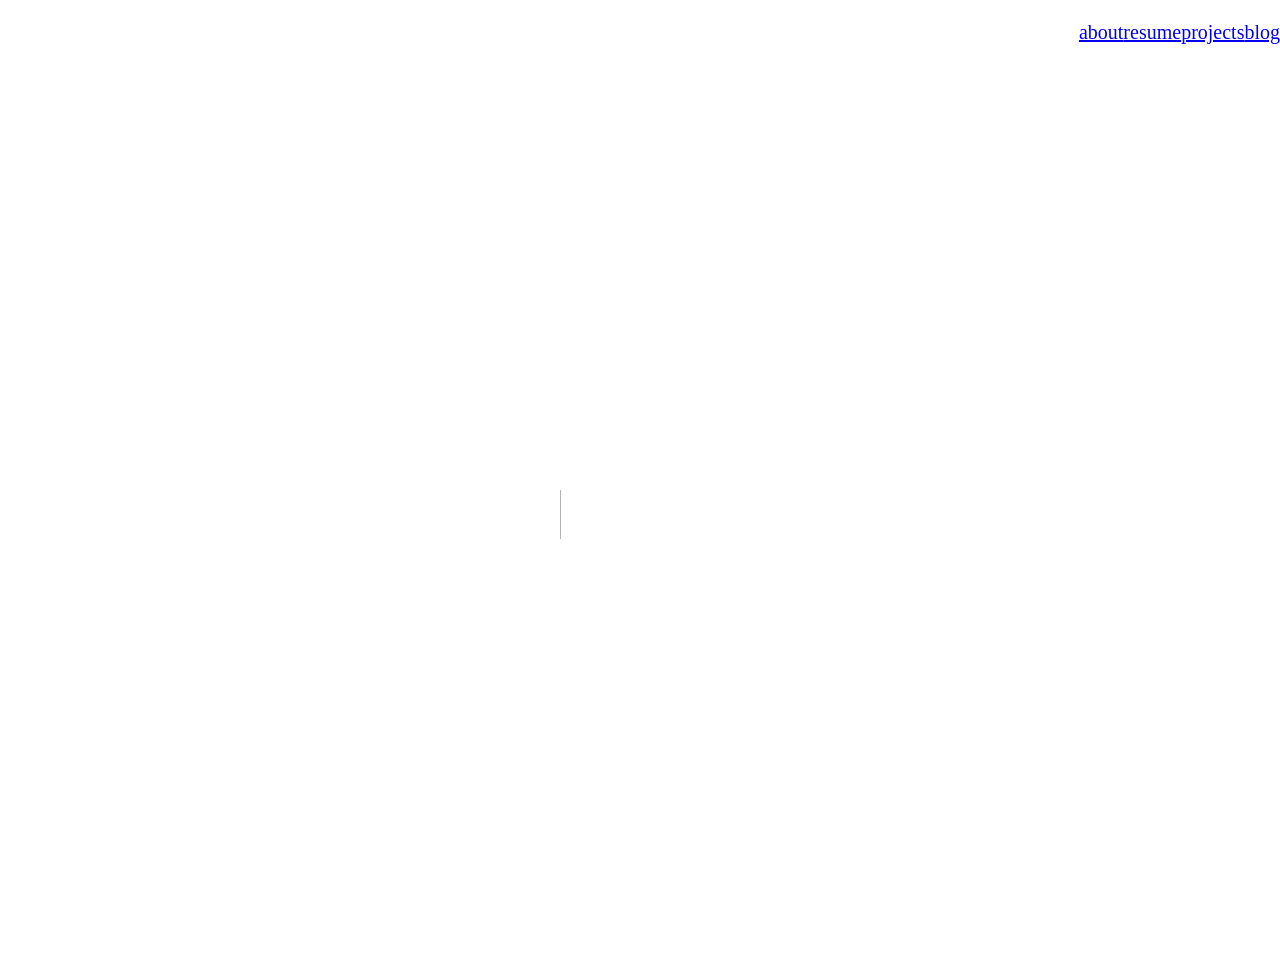
==== commit d2185e0b: "Updates" ====
--- a/404/index.html
+++ b/404/index.html
@@ -1 +1 @@
-<!DOCTYPE html><html lang="en"><head><meta charSet="utf-8"/><meta name="viewport" content="width=device-width, initial-scale=1"/><link rel="stylesheet" href="/_next/static/css/fd32cbb348637b1d.css" data-precedence="next"/><link rel="preload" as="script" fetchPriority="low" href="/_next/static/chunks/webpack-8282ec896e570fe2.js"/><script src="/_next/static/chunks/fd9d1056-9f91b5e418130764.js" async=""></script><script src="/_next/static/chunks/117-0a4cd725fa12678a.js" async=""></script><script src="/_next/static/chunks/main-app-2987a13d81041619.js" async=""></script><script src="/_next/static/chunks/972-17ea62b17795b286.js" async=""></script><script src="/_next/static/chunks/app/layout-2d3d78835d7b10a7.js" async=""></script><meta name="robots" content="noindex"/><title>404: This page could not be found.</title><title>John Zou</title><meta name="description" content="Personal portfolio and blog of John Zou"/><script src="/_next/static/chunks/polyfills-42372ed130431b0a.js" noModule=""></script></head><body class="__variable_7d917b antialiased font-medium" style="color:#ffffff;font-size:20px;line-height:1.6;margin:0;min-height:100%;overflow-wrap:break-word"><div class="min-h-screen p-8"><div class="max-w-4xl mx-auto"><header style="display:flex;align-items:center;justify-content:space-between;gap:12px"><h1 style="margin:0;padding:0" class="text-3xl font-medium">/home/zou-john/<span class="text-gray-200 font-mono"></span></h1><nav class="flex gap-8"><a class="text-white transition-colors relative after:content-[&#x27;&#x27;] after:absolute after:w-full after:h-[1px] after:bg-white after:left-0 after:bottom-[-4px] after:scale-x-0 hover:after:scale-x-100 after:transition-transform after:duration-300" href="/about/">about</a><a class="text-white transition-colors relative after:content-[&#x27;&#x27;] after:absolute after:w-full after:h-[1px] after:bg-white after:left-0 after:bottom-[-4px] after:scale-x-0 hover:after:scale-x-100 after:transition-transform after:duration-300" href="/resume/">resume</a><a class="text-white transition-colors relative after:content-[&#x27;&#x27;] after:absolute after:w-full after:h-[1px] after:bg-white after:left-0 after:bottom-[-4px] after:scale-x-0 hover:after:scale-x-100 after:transition-transform after:duration-300" href="/projects/">projects</a><a class="text-white transition-colors relative after:content-[&#x27;&#x27;] after:absolute after:w-full after:h-[1px] after:bg-white after:left-0 after:bottom-[-4px] after:scale-x-0 hover:after:scale-x-100 after:transition-transform after:duration-300" href="/blog/">blog</a></nav></header><div style="font-family:system-ui,&quot;Segoe UI&quot;,Roboto,Helvetica,Arial,sans-serif,&quot;Apple Color Emoji&quot;,&quot;Segoe UI Emoji&quot;;height:100vh;text-align:center;display:flex;flex-direction:column;align-items:center;justify-content:center"><div><style>body{color:#000;background:#fff;margin:0}.next-error-h1{border-right:1px solid rgba(0,0,0,.3)}@media (prefers-color-scheme:dark){body{color:#fff;background:#000}.next-error-h1{border-right:1px solid rgba(255,255,255,.3)}}</style><h1 class="next-error-h1" style="display:inline-block;margin:0 20px 0 0;padding:0 23px 0 0;font-size:24px;font-weight:500;vertical-align:top;line-height:49px">404</h1><div style="display:inline-block"><h2 style="font-size:14px;font-weight:400;line-height:49px;margin:0">This page could not be found.</h2></div></div></div></div></div><script src="/_next/static/chunks/webpack-8282ec896e570fe2.js" async=""></script><script>(self.__next_f=self.__next_f||[]).push([0]);self.__next_f.push([2,null])</script><script>self.__next_f.push([1,"1:HL[\"/_next/static/css/fd32cbb348637b1d.css\",\"style\"]\n"])</script><script>self.__next_f.push([1,"2:I[2846,[],\"\"]\n4:I[4707,[],\"\"]\n5:I[6423,[],\"\"]\n6:I[6065,[\"972\",\"static/chunks/972-17ea62b17795b286.js\",\"185\",\"static/chunks/app/layout-2d3d78835d7b10a7.js\"],\"default\"]\n7:I[2972,[\"972\",\"static/chunks/972-17ea62b17795b286.js\",\"185\",\"static/chunks/app/layout-2d3d78835d7b10a7.js\"],\"\"]\nd:I[1060,[],\"\"]\n8:{\"fontFamily\":\"system-ui,\\\"Segoe UI\\\",Roboto,Helvetica,Arial,sans-serif,\\\"Apple Color Emoji\\\",\\\"Segoe UI Emoji\\\"\",\"height\":\"100vh\",\"textAlign\":\"center\",\"display\":\"flex\",\"flexDirection\":\"column\",\"alignItems\":\"center\",\"justifyContent\":\"center\"}\n9:{\"display\":\"inline-block\",\"margin\":\"0 20px 0 0\",\"padding\":\"0 23px 0 0\",\"fontSize\":24,\"fontWeight\":500,\"verticalAlign\":\"top\",\"lineHeight\":\"49px\"}\na:{\"display\":\"inline-block\"}\nb:{\"fontSize\":14,\"fontWeight\":400,\"lineHeight\":\"49px\",\"margin\":0}\ne:[]\n"])</script><script>self.__next_f.push([1,"0:[\"$\",\"$L2\",null,{\"buildId\":\"ZuBu_2y0FVj97Zf9YtQyS\",\"assetPrefix\":\"\",\"urlParts\":[\"\",\"_not-found\",\"\"],\"initialTree\":[\"\",{\"children\":[\"/_not-found\",{\"children\":[\"__PAGE__\",{}]}]},\"$undefined\",\"$undefined\",true],\"initialSeedData\":[\"\",{\"children\":[\"/_not-found\",{\"children\":[\"__PAGE__\",{},[[\"$L3\",[[\"$\",\"title\",null,{\"children\":\"404: This page could not be found.\"}],[\"$\",\"div\",null,{\"style\":{\"fontFamily\":\"system-ui,\\\"Segoe UI\\\",Roboto,Helvetica,Arial,sans-serif,\\\"Apple Color Emoji\\\",\\\"Segoe UI Emoji\\\"\",\"height\":\"100vh\",\"textAlign\":\"center\",\"display\":\"flex\",\"flexDirection\":\"column\",\"alignItems\":\"center\",\"justifyContent\":\"center\"},\"children\":[\"$\",\"div\",null,{\"children\":[[\"$\",\"style\",null,{\"dangerouslySetInnerHTML\":{\"__html\":\"body{color:#000;background:#fff;margin:0}.next-error-h1{border-right:1px solid rgba(0,0,0,.3)}@media (prefers-color-scheme:dark){body{color:#fff;background:#000}.next-error-h1{border-right:1px solid rgba(255,255,255,.3)}}\"}}],[\"$\",\"h1\",null,{\"className\":\"next-error-h1\",\"style\":{\"display\":\"inline-block\",\"margin\":\"0 20px 0 0\",\"padding\":\"0 23px 0 0\",\"fontSize\":24,\"fontWeight\":500,\"verticalAlign\":\"top\",\"lineHeight\":\"49px\"},\"children\":\"404\"}],[\"$\",\"div\",null,{\"style\":{\"display\":\"inline-block\"},\"children\":[\"$\",\"h2\",null,{\"style\":{\"fontSize\":14,\"fontWeight\":400,\"lineHeight\":\"49px\",\"margin\":0},\"children\":\"This page could not be found.\"}]}]]}]}]],null],null],null]},[null,[\"$\",\"$L4\",null,{\"parallelRouterKey\":\"children\",\"segmentPath\":[\"children\",\"/_not-found\",\"children\"],\"error\":\"$undefined\",\"errorStyles\":\"$undefined\",\"errorScripts\":\"$undefined\",\"template\":[\"$\",\"$L5\",null,{}],\"templateStyles\":\"$undefined\",\"templateScripts\":\"$undefined\",\"notFound\":\"$undefined\",\"notFoundStyles\":\"$undefined\"}]],null]},[[[[\"$\",\"link\",\"0\",{\"rel\":\"stylesheet\",\"href\":\"/_next/static/css/fd32cbb348637b1d.css\",\"precedence\":\"next\",\"crossOrigin\":\"$undefined\"}]],[\"$\",\"html\",null,{\"lang\":\"en\",\"children\":[\"$\",\"body\",null,{\"className\":\"__variable_7d917b antialiased font-medium\",\"style\":{\"color\":\"#ffffff\",\"fontSize\":\"20px\",\"lineHeight\":1.6,\"margin\":0,\"minHeight\":\"100%\",\"overflowWrap\":\"break-word\"},\"children\":[\"$\",\"div\",null,{\"className\":\"min-h-screen p-8\",\"children\":[\"$\",\"div\",null,{\"className\":\"max-w-4xl mx-auto\",\"children\":[[\"$\",\"header\",null,{\"style\":{\"display\":\"flex\",\"alignItems\":\"center\",\"justifyContent\":\"space-between\",\"gap\":\"12px\"},\"children\":[[\"$\",\"h1\",null,{\"style\":{\"margin\":0,\"padding\":0},\"className\":\"text-3xl font-medium\",\"children\":[\"/home/zou-john/\",[\"$\",\"$L6\",null,{}]]}],[\"$\",\"nav\",null,{\"className\":\"flex gap-8\",\"children\":[[\"$\",\"$L7\",null,{\"href\":\"/about\",\"className\":\"text-white transition-colors relative after:content-[''] after:absolute after:w-full after:h-[1px] after:bg-white after:left-0 after:bottom-[-4px] after:scale-x-0 hover:after:scale-x-100 after:transition-transform after:duration-300\",\"children\":\"about\"}],[\"$\",\"$L7\",null,{\"href\":\"/resume\",\"className\":\"text-white transition-colors relative after:content-[''] after:absolute after:w-full after:h-[1px] after:bg-white after:left-0 after:bottom-[-4px] after:scale-x-0 hover:after:scale-x-100 after:transition-transform after:duration-300\",\"children\":\"resume\"}],[\"$\",\"$L7\",null,{\"href\":\"/projects\",\"className\":\"text-white transition-colors relative after:content-[''] after:absolute after:w-full after:h-[1px] after:bg-white after:left-0 after:bottom-[-4px] after:scale-x-0 hover:after:scale-x-100 after:transition-transform after:duration-300\",\"children\":\"projects\"}],[\"$\",\"$L7\",null,{\"href\":\"/blog\",\"className\":\"text-white transition-colors relative after:content-[''] after:absolute after:w-full after:h-[1px] after:bg-white after:left-0 after:bottom-[-4px] after:scale-x-0 hover:after:scale-x-100 after:transition-transform after:duration-300\",\"children\":\"blog\"}]]}]]}],[\"$\",\"$L4\",null,{\"parallelRouterKey\":\"children\",\"segmentPath\":[\"children\"],\"error\":\"$undefined\",\"errorStyles\":\"$undefined\",\"errorScripts\":\"$undefined\",\"template\":[\"$\",\"$L5\",null,{}],\"templateStyles\":\"$undefined\",\"templateScripts\":\"$undefined\",\"notFound\":[[\"$\",\"title\",null,{\"children\":\"404: This page could not be found.\"}],[\"$\",\"div\",null,{\"style\":\"$8\",\"children\":[\"$\",\"div\",null,{\"children\":[[\"$\",\"style\",null,{\"dangerouslySetInnerHTML\":{\"__html\":\"body{color:#000;background:#fff;margin:0}.next-error-h1{border-right:1px solid rgba(0,0,0,.3)}@media (prefers-color-scheme:dark){body{color:#fff;background:#000}.next-error-h1{border-right:1px solid rgba(255,255,255,.3)}}\"}}],[\"$\",\"h1\",null,{\"className\":\"next-error-h1\",\"style\":\"$9\",\"children\":\"404\"}],[\"$\",\"div\",null,{\"style\":\"$a\",\"children\":[\"$\",\"h2\",null,{\"style\":\"$b\",\"children\":\"This page could not be found.\"}]}]]}]}]],\"notFoundStyles\":[]}]]}]}]}]}]],null],null],\"couldBeIntercepted\":false,\"initialHead\":[[\"$\",\"meta\",null,{\"name\":\"robots\",\"content\":\"noindex\"}],\"$Lc\"],\"globalErrorComponent\":\"$d\",\"missingSlots\":\"$We\"}]\n"])</script><script>self.__next_f.push([1,"c:[[\"$\",\"meta\",\"0\",{\"name\":\"viewport\",\"content\":\"width=device-width, initial-scale=1\"}],[\"$\",\"meta\",\"1\",{\"charSet\":\"utf-8\"}],[\"$\",\"title\",\"2\",{\"children\":\"John Zou\"}],[\"$\",\"meta\",\"3\",{\"name\":\"description\",\"content\":\"Personal portfolio and blog of John Zou\"}]]\n3:null\n"])</script></body></html>+<!DOCTYPE html><html lang="en"><head><meta charSet="utf-8"/><meta name="viewport" content="width=device-width, initial-scale=1"/><link rel="stylesheet" href="/zou-john/_next/static/css/6dfe814da49c1c2b.css" data-precedence="next"/><link rel="preload" as="script" fetchPriority="low" href="/zou-john/_next/static/chunks/webpack-911a1c8bcc24efbf.js"/><script src="/zou-john/_next/static/chunks/fd9d1056-9f91b5e418130764.js" async=""></script><script src="/zou-john/_next/static/chunks/117-29e838f0cc768dfe.js" async=""></script><script src="/zou-john/_next/static/chunks/main-app-2987a13d81041619.js" async=""></script><script src="/zou-john/_next/static/chunks/972-989419f39524cf27.js" async=""></script><script src="/zou-john/_next/static/chunks/app/layout-52fdf7b5b3db2f1f.js" async=""></script><meta name="robots" content="noindex"/><title>404: This page could not be found.</title><title>John Zou</title><meta name="description" content="Personal portfolio and blog of John Zou"/><script src="/zou-john/_next/static/chunks/polyfills-42372ed130431b0a.js" noModule=""></script></head><body class="__variable_c98576 antialiased font-medium" style="color:#ffffff;font-size:20px;line-height:1.6;margin:0;min-height:100%;overflow-wrap:break-word"><div class="min-h-screen p-8"><div class="max-w-4xl mx-auto"><header style="display:flex;align-items:center;justify-content:space-between;gap:12px"><h1 style="margin:0;padding:0" class="text-3xl font-medium">/home/zou-john/<span class="text-gray-200 font-mono"></span></h1><nav class="flex gap-8"><a class="text-white transition-colors relative after:content-[&#x27;&#x27;] after:absolute after:w-full after:h-[1px] after:bg-white after:left-0 after:bottom-[-4px] after:scale-x-0 hover:after:scale-x-100 after:transition-transform after:duration-300" href="/zou-john/about/">about</a><a class="text-white transition-colors relative after:content-[&#x27;&#x27;] after:absolute after:w-full after:h-[1px] after:bg-white after:left-0 after:bottom-[-4px] after:scale-x-0 hover:after:scale-x-100 after:transition-transform after:duration-300" href="/zou-john/resume/">resume</a><a class="text-white transition-colors relative after:content-[&#x27;&#x27;] after:absolute after:w-full after:h-[1px] after:bg-white after:left-0 after:bottom-[-4px] after:scale-x-0 hover:after:scale-x-100 after:transition-transform after:duration-300" href="/zou-john/projects/">projects</a><a class="text-white transition-colors relative after:content-[&#x27;&#x27;] after:absolute after:w-full after:h-[1px] after:bg-white after:left-0 after:bottom-[-4px] after:scale-x-0 hover:after:scale-x-100 after:transition-transform after:duration-300" href="/zou-john/blog/">blog</a></nav></header><div style="font-family:system-ui,&quot;Segoe UI&quot;,Roboto,Helvetica,Arial,sans-serif,&quot;Apple Color Emoji&quot;,&quot;Segoe UI Emoji&quot;;height:100vh;text-align:center;display:flex;flex-direction:column;align-items:center;justify-content:center"><div><style>body{color:#000;background:#fff;margin:0}.next-error-h1{border-right:1px solid rgba(0,0,0,.3)}@media (prefers-color-scheme:dark){body{color:#fff;background:#000}.next-error-h1{border-right:1px solid rgba(255,255,255,.3)}}</style><h1 class="next-error-h1" style="display:inline-block;margin:0 20px 0 0;padding:0 23px 0 0;font-size:24px;font-weight:500;vertical-align:top;line-height:49px">404</h1><div style="display:inline-block"><h2 style="font-size:14px;font-weight:400;line-height:49px;margin:0">This page could not be found.</h2></div></div></div></div></div><script src="/zou-john/_next/static/chunks/webpack-911a1c8bcc24efbf.js" async=""></script><script>(self.__next_f=self.__next_f||[]).push([0]);self.__next_f.push([2,null])</script><script>self.__next_f.push([1,"1:HL[\"/zou-john/_next/static/css/6dfe814da49c1c2b.css\",\"style\"]\n"])</script><script>self.__next_f.push([1,"2:I[2846,[],\"\"]\n4:I[4707,[],\"\"]\n5:I[6423,[],\"\"]\n6:I[6065,[\"972\",\"static/chunks/972-989419f39524cf27.js\",\"185\",\"static/chunks/app/layout-52fdf7b5b3db2f1f.js\"],\"default\"]\n7:I[2972,[\"972\",\"static/chunks/972-989419f39524cf27.js\",\"185\",\"static/chunks/app/layout-52fdf7b5b3db2f1f.js\"],\"\"]\nd:I[1060,[],\"\"]\n8:{\"fontFamily\":\"system-ui,\\\"Segoe UI\\\",Roboto,Helvetica,Arial,sans-serif,\\\"Apple Color Emoji\\\",\\\"Segoe UI Emoji\\\"\",\"height\":\"100vh\",\"textAlign\":\"center\",\"display\":\"flex\",\"flexDirection\":\"column\",\"alignItems\":\"center\",\"justifyContent\":\"center\"}\n9:{\"display\":\"inline-block\",\"margin\":\"0 20px 0 0\",\"padding\":\"0 23px 0 0\",\"fontSize\":24,\"fontWeight\":500,\"verticalAlign\":\"top\",\"lineHeight\":\"49px\"}\na:{\"display\":\"inline-block\"}\nb:{\"fontSize\":14,\"fontWeight\":400,\"lineHeight\":\"49px\",\"margin\":0}\ne:[]\n"])</script><script>self.__next_f.push([1,"0:[\"$\",\"$L2\",null,{\"buildId\":\"uVlOS1cPguhf6croXMu2V\",\"assetPrefix\":\"/zou-john\",\"urlParts\":[\"\",\"_not-found\",\"\"],\"initialTree\":[\"\",{\"children\":[\"/_not-found\",{\"children\":[\"__PAGE__\",{}]}]},\"$undefined\",\"$undefined\",true],\"initialSeedData\":[\"\",{\"children\":[\"/_not-found\",{\"children\":[\"__PAGE__\",{},[[\"$L3\",[[\"$\",\"title\",null,{\"children\":\"404: This page could not be found.\"}],[\"$\",\"div\",null,{\"style\":{\"fontFamily\":\"system-ui,\\\"Segoe UI\\\",Roboto,Helvetica,Arial,sans-serif,\\\"Apple Color Emoji\\\",\\\"Segoe UI Emoji\\\"\",\"height\":\"100vh\",\"textAlign\":\"center\",\"display\":\"flex\",\"flexDirection\":\"column\",\"alignItems\":\"center\",\"justifyContent\":\"center\"},\"children\":[\"$\",\"div\",null,{\"children\":[[\"$\",\"style\",null,{\"dangerouslySetInnerHTML\":{\"__html\":\"body{color:#000;background:#fff;margin:0}.next-error-h1{border-right:1px solid rgba(0,0,0,.3)}@media (prefers-color-scheme:dark){body{color:#fff;background:#000}.next-error-h1{border-right:1px solid rgba(255,255,255,.3)}}\"}}],[\"$\",\"h1\",null,{\"className\":\"next-error-h1\",\"style\":{\"display\":\"inline-block\",\"margin\":\"0 20px 0 0\",\"padding\":\"0 23px 0 0\",\"fontSize\":24,\"fontWeight\":500,\"verticalAlign\":\"top\",\"lineHeight\":\"49px\"},\"children\":\"404\"}],[\"$\",\"div\",null,{\"style\":{\"display\":\"inline-block\"},\"children\":[\"$\",\"h2\",null,{\"style\":{\"fontSize\":14,\"fontWeight\":400,\"lineHeight\":\"49px\",\"margin\":0},\"children\":\"This page could not be found.\"}]}]]}]}]],null],null],null]},[null,[\"$\",\"$L4\",null,{\"parallelRouterKey\":\"children\",\"segmentPath\":[\"children\",\"/_not-found\",\"children\"],\"error\":\"$undefined\",\"errorStyles\":\"$undefined\",\"errorScripts\":\"$undefined\",\"template\":[\"$\",\"$L5\",null,{}],\"templateStyles\":\"$undefined\",\"templateScripts\":\"$undefined\",\"notFound\":\"$undefined\",\"notFoundStyles\":\"$undefined\"}]],null]},[[[[\"$\",\"link\",\"0\",{\"rel\":\"stylesheet\",\"href\":\"/zou-john/_next/static/css/6dfe814da49c1c2b.css\",\"precedence\":\"next\",\"crossOrigin\":\"$undefined\"}]],[\"$\",\"html\",null,{\"lang\":\"en\",\"children\":[\"$\",\"body\",null,{\"className\":\"__variable_c98576 antialiased font-medium\",\"style\":{\"color\":\"#ffffff\",\"fontSize\":\"20px\",\"lineHeight\":1.6,\"margin\":0,\"minHeight\":\"100%\",\"overflowWrap\":\"break-word\"},\"children\":[\"$\",\"div\",null,{\"className\":\"min-h-screen p-8\",\"children\":[\"$\",\"div\",null,{\"className\":\"max-w-4xl mx-auto\",\"children\":[[\"$\",\"header\",null,{\"style\":{\"display\":\"flex\",\"alignItems\":\"center\",\"justifyContent\":\"space-between\",\"gap\":\"12px\"},\"children\":[[\"$\",\"h1\",null,{\"style\":{\"margin\":0,\"padding\":0},\"className\":\"text-3xl font-medium\",\"children\":[\"/home/zou-john/\",[\"$\",\"$L6\",null,{}]]}],[\"$\",\"nav\",null,{\"className\":\"flex gap-8\",\"children\":[[\"$\",\"$L7\",null,{\"href\":\"/about\",\"className\":\"text-white transition-colors relative after:content-[''] after:absolute after:w-full after:h-[1px] after:bg-white after:left-0 after:bottom-[-4px] after:scale-x-0 hover:after:scale-x-100 after:transition-transform after:duration-300\",\"children\":\"about\"}],[\"$\",\"$L7\",null,{\"href\":\"/resume\",\"className\":\"text-white transition-colors relative after:content-[''] after:absolute after:w-full after:h-[1px] after:bg-white after:left-0 after:bottom-[-4px] after:scale-x-0 hover:after:scale-x-100 after:transition-transform after:duration-300\",\"children\":\"resume\"}],[\"$\",\"$L7\",null,{\"href\":\"/projects\",\"className\":\"text-white transition-colors relative after:content-[''] after:absolute after:w-full after:h-[1px] after:bg-white after:left-0 after:bottom-[-4px] after:scale-x-0 hover:after:scale-x-100 after:transition-transform after:duration-300\",\"children\":\"projects\"}],[\"$\",\"$L7\",null,{\"href\":\"/blog\",\"className\":\"text-white transition-colors relative after:content-[''] after:absolute after:w-full after:h-[1px] after:bg-white after:left-0 after:bottom-[-4px] after:scale-x-0 hover:after:scale-x-100 after:transition-transform after:duration-300\",\"children\":\"blog\"}]]}]]}],[\"$\",\"$L4\",null,{\"parallelRouterKey\":\"children\",\"segmentPath\":[\"children\"],\"error\":\"$undefined\",\"errorStyles\":\"$undefined\",\"errorScripts\":\"$undefined\",\"template\":[\"$\",\"$L5\",null,{}],\"templateStyles\":\"$undefined\",\"templateScripts\":\"$undefined\",\"notFound\":[[\"$\",\"title\",null,{\"children\":\"404: This page could not be found.\"}],[\"$\",\"div\",null,{\"style\":\"$8\",\"children\":[\"$\",\"div\",null,{\"children\":[[\"$\",\"style\",null,{\"dangerouslySetInnerHTML\":{\"__html\":\"body{color:#000;background:#fff;margin:0}.next-error-h1{border-right:1px solid rgba(0,0,0,.3)}@media (prefers-color-scheme:dark){body{color:#fff;background:#000}.next-error-h1{border-right:1px solid rgba(255,255,255,.3)}}\"}}],[\"$\",\"h1\",null,{\"className\":\"next-error-h1\",\"style\":\"$9\",\"children\":\"404\"}],[\"$\",\"div\",null,{\"style\":\"$a\",\"children\":[\"$\",\"h2\",null,{\"style\":\"$b\",\"children\":\"This page could not be found.\"}]}]]}]}]],\"notFoundStyles\":[]}]]}]}]}]}]],null],null],\"couldBeIntercepted\":false,\"initialHead\":[[\"$\",\"meta\",null,{\"name\":\"robots\",\"content\":\"noindex\"}],\"$Lc\"],\"globalErrorComponent\":\"$d\",\"missingSlots\":\"$We\"}]\n"])</script><script>self.__next_f.push([1,"c:[[\"$\",\"meta\",\"0\",{\"name\":\"viewport\",\"content\":\"width=device-width, initial-scale=1\"}],[\"$\",\"meta\",\"1\",{\"charSet\":\"utf-8\"}],[\"$\",\"title\",\"2\",{\"children\":\"John Zou\"}],[\"$\",\"meta\",\"3\",{\"name\":\"description\",\"content\":\"Personal portfolio and blog of John Zou\"}]]\n3:null\n"])</script></body></html>
